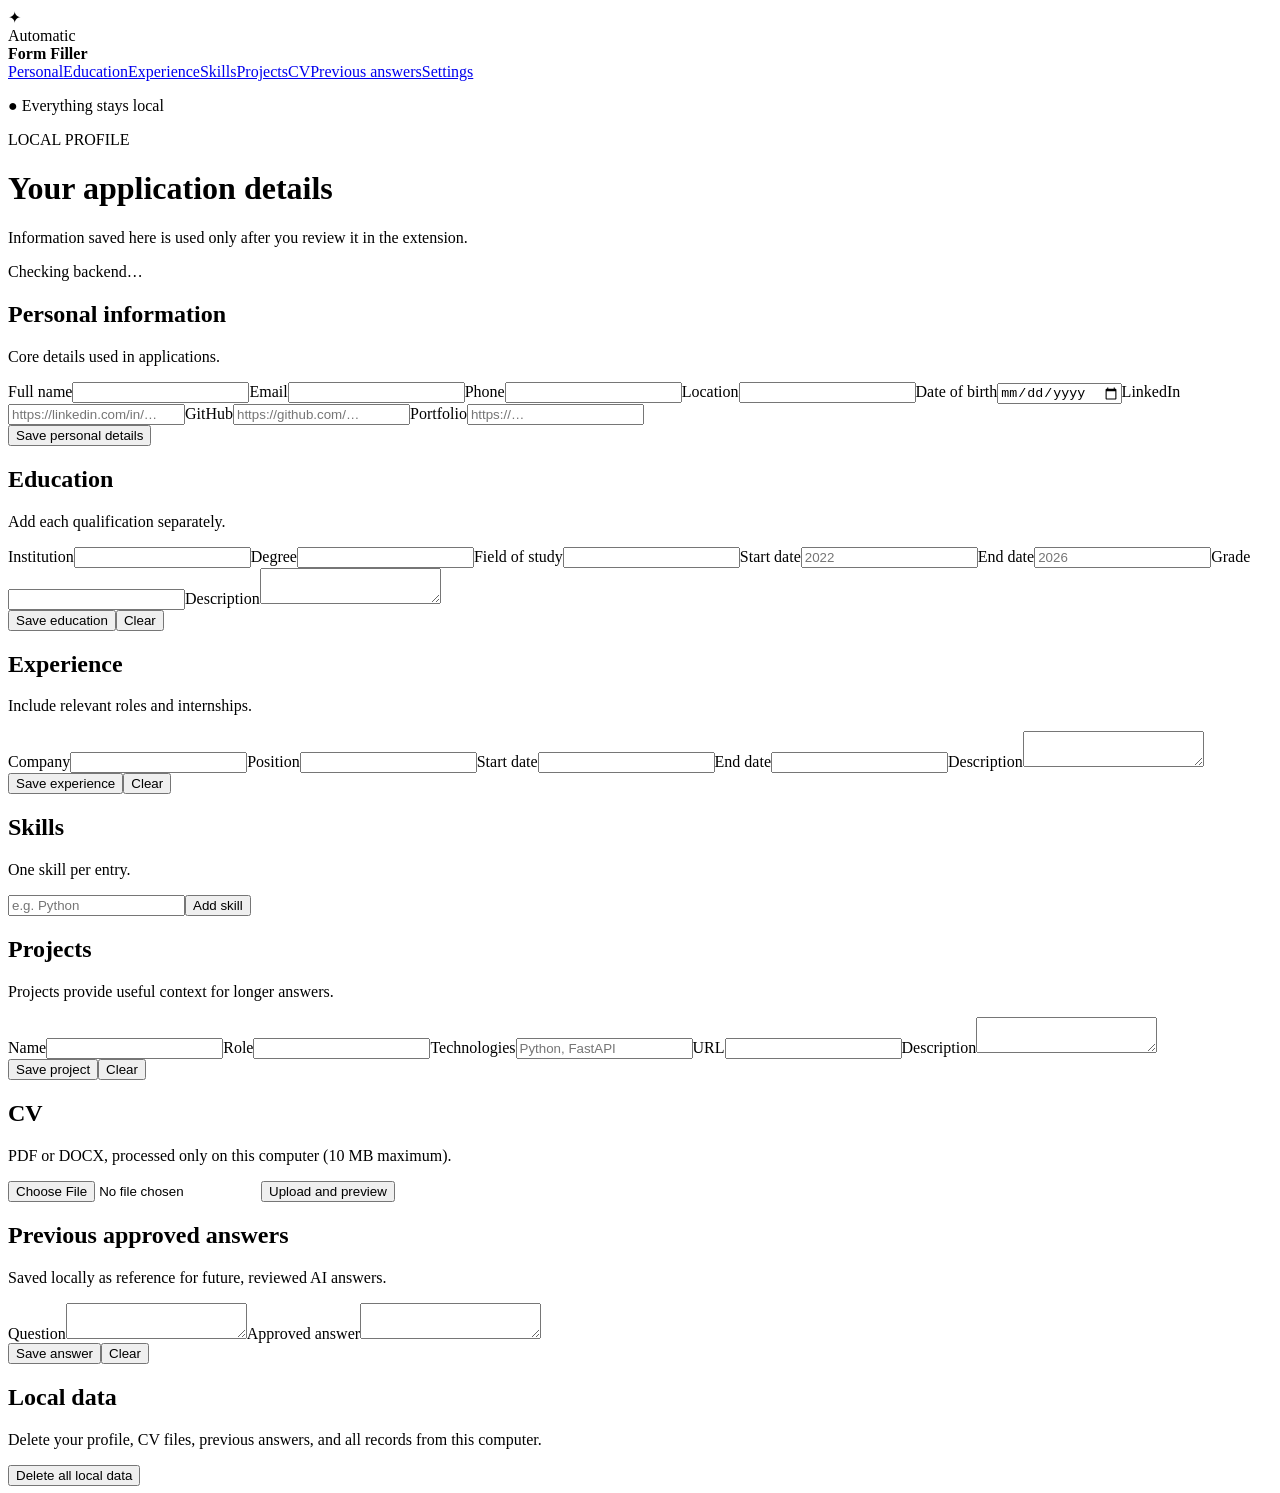
==== backend/app/static/index.html @ dd59a86a "extension + backend" ====
<!doctype html>
<html lang="en"><head><meta charset="utf-8"><meta name="viewport" content="width=device-width,initial-scale=1"><title>Automatic Form Filler</title><link rel="stylesheet" href="/ui/ui.css"></head>
<body><aside><div class="brand"><span>✦</span><div>Automatic<br><b>Form Filler</b></div></div><nav><a class="active" href="#personal">Personal</a><a href="#education">Education</a><a href="#experience">Experience</a><a href="#skills">Skills</a><a href="#projects">Projects</a><a href="#cv">CV</a><a href="#answers">Previous answers</a><a href="#settings">Settings</a></nav><p class="local">● Everything stays local</p></aside>
<main><header><div><p class="eyebrow">LOCAL PROFILE</p><h1>Your application details</h1><p class="sub">Information saved here is used only after you review it in the extension.</p></div><span id="backend" class="badge">Checking backend…</span></header>
<section id="personal" class="card"><div class="section-title"><div><h2>Personal information</h2><p>Core details used in applications.</p></div></div><form id="profile-form" class="grid personal-grid"><label>Full name<input name="full_name" autocomplete="name"></label><label>Email<input type="email" name="email" autocomplete="email"></label><label>Phone<input name="phone" autocomplete="tel"></label><label>Location<input name="location" autocomplete="address-level2"></label><label>Date of birth<input type="date" name="date_of_birth"></label><label>LinkedIn<input name="linkedin" placeholder="https://linkedin.com/in/…"></label><label>GitHub<input name="github" placeholder="https://github.com/…"></label><label>Portfolio<input name="portfolio" placeholder="https://…"></label><div class="actions"><button>Save personal details</button></div></form></section>
<section id="education" class="card"><div class="section-title"><div><h2>Education</h2><p>Add each qualification separately.</p></div></div><form class="record-form grid" data-resource="education"><input type="hidden" name="id"><label>Institution<input name="institution" required></label><label>Degree<input name="degree"></label><label>Field of study<input name="field"></label><label>Start date<input name="start_date" placeholder="2022"></label><label>End date<input name="end_date" placeholder="2026"></label><label>Grade<input name="grade"></label><label class="wide">Description<textarea name="description"></textarea></label><div class="actions"><button>Save education</button><button type="button" class="secondary cancel">Clear</button></div></form><div class="records" id="education-records"></div></section>
<section id="experience" class="card"><div class="section-title"><div><h2>Experience</h2><p>Include relevant roles and internships.</p></div></div><form class="record-form grid" data-resource="experience"><input type="hidden" name="id"><label>Company<input name="company" required></label><label>Position<input name="position"></label><label>Start date<input name="start_date"></label><label>End date<input name="end_date"></label><label class="wide">Description<textarea name="description"></textarea></label><div class="actions"><button>Save experience</button><button type="button" class="secondary cancel">Clear</button></div></form><div class="records" id="experience-records"></div></section>
<section id="skills" class="card"><div class="section-title"><div><h2>Skills</h2><p>One skill per entry.</p></div></div><form class="inline-form" data-resource="skills"><input name="name" required placeholder="e.g. Python"><button>Add skill</button></form><div class="chips" id="skills-records"></div></section>
<section id="projects" class="card"><div class="section-title"><div><h2>Projects</h2><p>Projects provide useful context for longer answers.</p></div></div><form class="record-form grid" data-resource="projects"><input type="hidden" name="id"><label>Name<input name="name" required></label><label>Role<input name="role"></label><label>Technologies<input name="technologies" placeholder="Python, FastAPI"></label><label>URL<input name="url"></label><label class="wide">Description<textarea name="description"></textarea></label><div class="actions"><button>Save project</button><button type="button" class="secondary cancel">Clear</button></div></form><div class="records" id="projects-records"></div></section>
<section id="cv" class="card"><div class="section-title"><div><h2>CV</h2><p>PDF or DOCX, processed only on this computer (10 MB maximum).</p></div></div><form id="cv-form" class="upload"><input type="file" name="file" accept=".pdf,.docx" required><button>Upload and preview</button></form><div id="cv-result" class="preview" hidden><h3>Review extracted text</h3><p>This preview is not saved as profile data automatically. Check it, then add or correct details above.</p><pre></pre></div></section>
<section id="answers" class="card"><div class="section-title"><div><h2>Previous approved answers</h2><p>Saved locally as reference for future, reviewed AI answers.</p></div></div><form class="record-form grid" data-resource="answers"><input type="hidden" name="id"><label class="wide">Question<textarea name="question" required></textarea></label><label class="wide">Approved answer<textarea name="answer" required></textarea></label><div class="actions"><button>Save answer</button><button type="button" class="secondary cancel">Clear</button></div></form><div class="records" id="answers-records"></div></section>
<section id="settings" class="card danger"><h2>Local data</h2><p>Delete your profile, CV files, previous answers, and all records from this computer.</p><button id="delete-all" class="danger-button">Delete all local data</button></section>
</main><div id="toast" role="status"></div><script src="/ui/ui.js"></script></body></html>
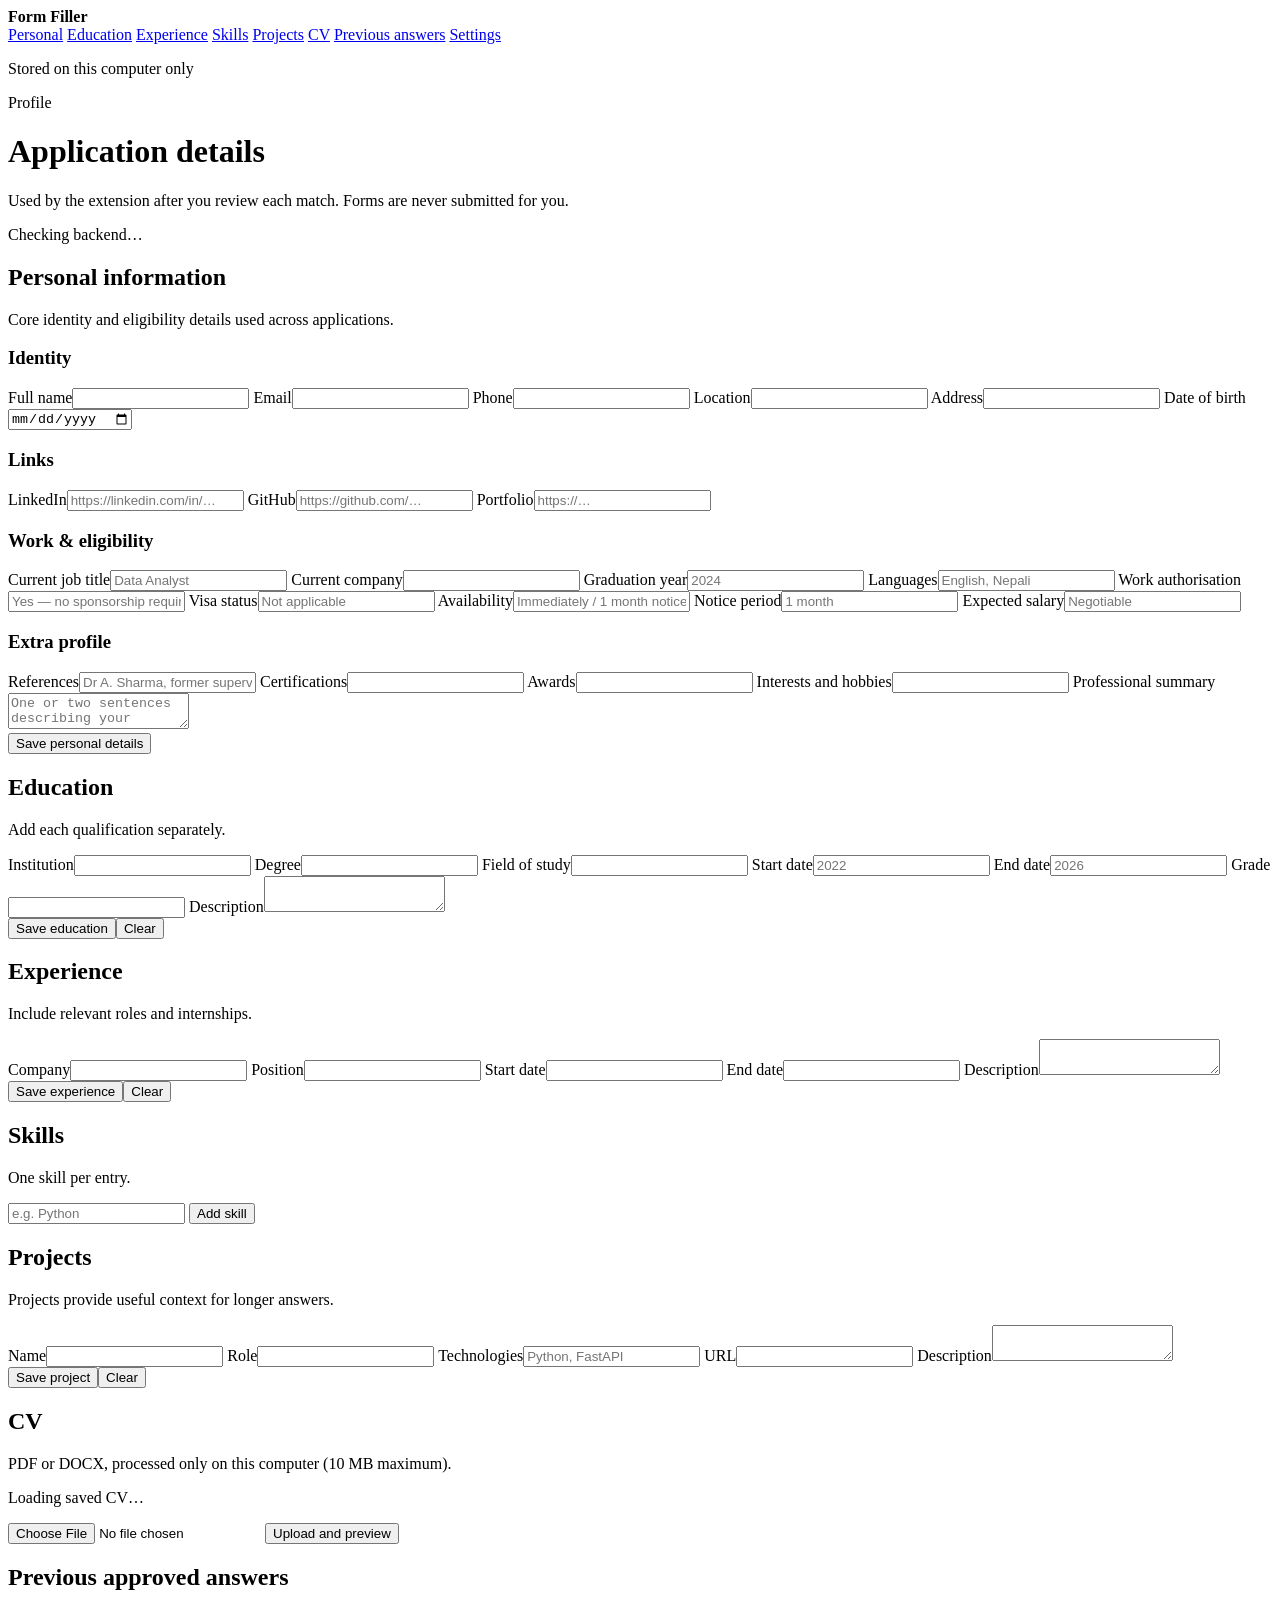
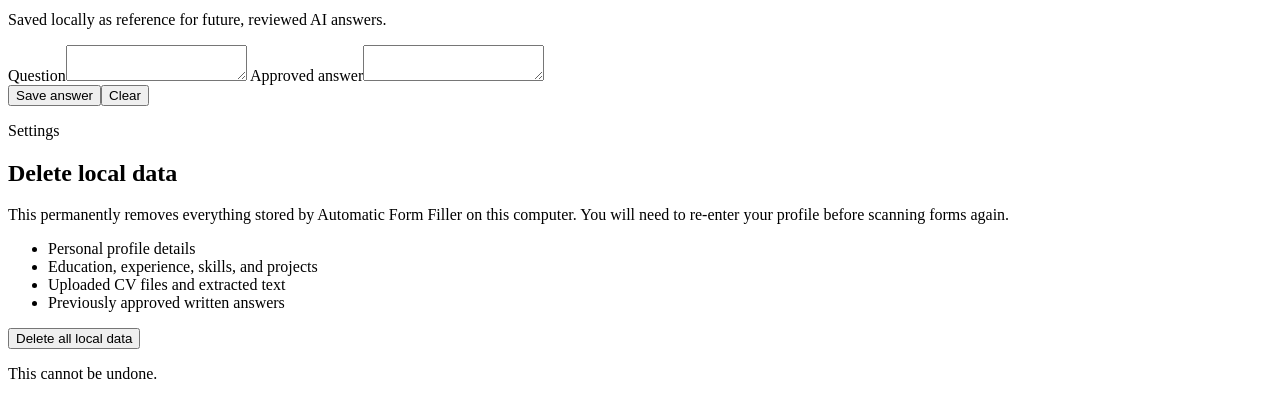
==== commit c9d40038: "form scan improved and added ollama" ====
--- a/backend/app/static/index.html
+++ b/backend/app/static/index.html
@@ -1,13 +1,199 @@
 <!doctype html>
-<html lang="en"><head><meta charset="utf-8"><meta name="viewport" content="width=device-width,initial-scale=1"><title>Automatic Form Filler</title><link rel="stylesheet" href="/ui/ui.css"></head>
-<body><aside><div class="brand"><span>✦</span><div>Automatic<br><b>Form Filler</b></div></div><nav><a class="active" href="#personal">Personal</a><a href="#education">Education</a><a href="#experience">Experience</a><a href="#skills">Skills</a><a href="#projects">Projects</a><a href="#cv">CV</a><a href="#answers">Previous answers</a><a href="#settings">Settings</a></nav><p class="local">● Everything stays local</p></aside>
-<main><header><div><p class="eyebrow">LOCAL PROFILE</p><h1>Your application details</h1><p class="sub">Information saved here is used only after you review it in the extension.</p></div><span id="backend" class="badge">Checking backend…</span></header>
-<section id="personal" class="card"><div class="section-title"><div><h2>Personal information</h2><p>Core details used in applications.</p></div></div><form id="profile-form" class="grid personal-grid"><label>Full name<input name="full_name" autocomplete="name"></label><label>Email<input type="email" name="email" autocomplete="email"></label><label>Phone<input name="phone" autocomplete="tel"></label><label>Location<input name="location" autocomplete="address-level2"></label><label>Date of birth<input type="date" name="date_of_birth"></label><label>LinkedIn<input name="linkedin" placeholder="https://linkedin.com/in/…"></label><label>GitHub<input name="github" placeholder="https://github.com/…"></label><label>Portfolio<input name="portfolio" placeholder="https://…"></label><div class="actions"><button>Save personal details</button></div></form></section>
-<section id="education" class="card"><div class="section-title"><div><h2>Education</h2><p>Add each qualification separately.</p></div></div><form class="record-form grid" data-resource="education"><input type="hidden" name="id"><label>Institution<input name="institution" required></label><label>Degree<input name="degree"></label><label>Field of study<input name="field"></label><label>Start date<input name="start_date" placeholder="2022"></label><label>End date<input name="end_date" placeholder="2026"></label><label>Grade<input name="grade"></label><label class="wide">Description<textarea name="description"></textarea></label><div class="actions"><button>Save education</button><button type="button" class="secondary cancel">Clear</button></div></form><div class="records" id="education-records"></div></section>
-<section id="experience" class="card"><div class="section-title"><div><h2>Experience</h2><p>Include relevant roles and internships.</p></div></div><form class="record-form grid" data-resource="experience"><input type="hidden" name="id"><label>Company<input name="company" required></label><label>Position<input name="position"></label><label>Start date<input name="start_date"></label><label>End date<input name="end_date"></label><label class="wide">Description<textarea name="description"></textarea></label><div class="actions"><button>Save experience</button><button type="button" class="secondary cancel">Clear</button></div></form><div class="records" id="experience-records"></div></section>
-<section id="skills" class="card"><div class="section-title"><div><h2>Skills</h2><p>One skill per entry.</p></div></div><form class="inline-form" data-resource="skills"><input name="name" required placeholder="e.g. Python"><button>Add skill</button></form><div class="chips" id="skills-records"></div></section>
-<section id="projects" class="card"><div class="section-title"><div><h2>Projects</h2><p>Projects provide useful context for longer answers.</p></div></div><form class="record-form grid" data-resource="projects"><input type="hidden" name="id"><label>Name<input name="name" required></label><label>Role<input name="role"></label><label>Technologies<input name="technologies" placeholder="Python, FastAPI"></label><label>URL<input name="url"></label><label class="wide">Description<textarea name="description"></textarea></label><div class="actions"><button>Save project</button><button type="button" class="secondary cancel">Clear</button></div></form><div class="records" id="projects-records"></div></section>
-<section id="cv" class="card"><div class="section-title"><div><h2>CV</h2><p>PDF or DOCX, processed only on this computer (10 MB maximum).</p></div></div><form id="cv-form" class="upload"><input type="file" name="file" accept=".pdf,.docx" required><button>Upload and preview</button></form><div id="cv-result" class="preview" hidden><h3>Review extracted text</h3><p>This preview is not saved as profile data automatically. Check it, then add or correct details above.</p><pre></pre></div></section>
-<section id="answers" class="card"><div class="section-title"><div><h2>Previous approved answers</h2><p>Saved locally as reference for future, reviewed AI answers.</p></div></div><form class="record-form grid" data-resource="answers"><input type="hidden" name="id"><label class="wide">Question<textarea name="question" required></textarea></label><label class="wide">Approved answer<textarea name="answer" required></textarea></label><div class="actions"><button>Save answer</button><button type="button" class="secondary cancel">Clear</button></div></form><div class="records" id="answers-records"></div></section>
-<section id="settings" class="card danger"><h2>Local data</h2><p>Delete your profile, CV files, previous answers, and all records from this computer.</p><button id="delete-all" class="danger-button">Delete all local data</button></section>
-</main><div id="toast" role="status"></div><script src="/ui/ui.js"></script></body></html>
+<html lang="en">
+<head>
+  <meta charset="utf-8">
+  <meta name="viewport" content="width=device-width,initial-scale=1">
+  <title>Form Filler</title>
+  <link rel="stylesheet" href="/ui/ui.css?v=4">
+  <link rel="stylesheet" href="/ui/dashboard-polish.css?v=4">
+</head>
+<body>
+  <aside>
+    <div class="brand">
+      <span></span>
+      <div><b>Form Filler</b></div>
+    </div>
+    <nav>
+      <a class="active" href="#personal">Personal</a>
+      <a href="#education">Education</a>
+      <a href="#experience">Experience</a>
+      <a href="#skills">Skills</a>
+      <a href="#projects">Projects</a>
+      <a href="#cv">CV</a>
+      <a href="#answers">Previous answers</a>
+      <a href="#settings">Settings</a>
+    </nav>
+    <p class="local">Stored on this computer only</p>
+  </aside>
+
+  <main>
+    <header>
+      <div>
+        <p class="eyebrow">Profile</p>
+        <h1>Application details</h1>
+        <p class="sub">Used by the extension after you review each match. Forms are never submitted for you.</p>
+      </div>
+      <span id="backend" class="badge">Checking backend…</span>
+    </header>
+
+    <section id="personal" class="card">
+      <div class="section-title">
+        <div>
+          <h2>Personal information</h2>
+          <p>Core identity and eligibility details used across applications.</p>
+        </div>
+      </div>
+      <form id="profile-form" class="grid personal-grid">
+        <div class="field-block span-all">
+          <h3>Identity</h3>
+          <div class="grid">
+            <label>Full name<input name="full_name" autocomplete="name"></label>
+            <label>Email<input type="email" name="email" autocomplete="email"></label>
+            <label>Phone<input name="phone" autocomplete="tel"></label>
+            <label>Location<input name="location" autocomplete="address-level2"></label>
+            <label>Address<input name="address" autocomplete="street-address"></label>
+            <label>Date of birth<input type="date" name="date_of_birth"></label>
+          </div>
+        </div>
+
+        <div class="field-block span-all">
+          <h3>Links</h3>
+          <div class="grid">
+            <label>LinkedIn<input name="linkedin" placeholder="https://linkedin.com/in/…"></label>
+            <label>GitHub<input name="github" placeholder="https://github.com/…"></label>
+            <label class="wide">Portfolio<input name="portfolio" placeholder="https://…"></label>
+          </div>
+        </div>
+
+        <div class="field-block span-all">
+          <h3>Work &amp; eligibility</h3>
+          <div class="grid">
+            <label>Current job title<input name="headline" placeholder="Data Analyst"></label>
+            <label>Current company<input name="current_company"></label>
+            <label>Graduation year<input name="graduation_year" placeholder="2024"></label>
+            <label>Languages<input name="languages" placeholder="English, Nepali"></label>
+            <label>Work authorisation<input name="work_authorization" placeholder="Yes — no sponsorship required"></label>
+            <label>Visa status<input name="visa_status" placeholder="Not applicable"></label>
+            <label>Availability<input name="availability" placeholder="Immediately / 1 month notice"></label>
+            <label>Notice period<input name="notice_period" placeholder="1 month"></label>
+            <label class="wide">Expected salary<input name="salary_expectation" placeholder="Negotiable"></label>
+          </div>
+        </div>
+
+        <div class="field-block span-all">
+          <h3>Extra profile</h3>
+          <div class="grid">
+            <label>References<input name="references" placeholder="Dr A. Sharma, former supervisor"></label>
+            <label>Certifications<input name="certifications"></label>
+            <label>Awards<input name="awards"></label>
+            <label>Interests and hobbies<input name="interests"></label>
+            <label class="wide">Professional summary<textarea name="summary" placeholder="One or two sentences describing your background and focus."></textarea></label>
+          </div>
+        </div>
+
+        <div class="actions"><button type="submit">Save personal details</button></div>
+      </form>
+    </section>
+
+    <section id="education" class="card">
+      <div class="section-title"><div><h2>Education</h2><p>Add each qualification separately.</p></div></div>
+      <form class="record-form grid" data-resource="education">
+        <input type="hidden" name="id">
+        <label>Institution<input name="institution" required></label>
+        <label>Degree<input name="degree"></label>
+        <label>Field of study<input name="field"></label>
+        <label>Start date<input name="start_date" placeholder="2022"></label>
+        <label>End date<input name="end_date" placeholder="2026"></label>
+        <label>Grade<input name="grade"></label>
+        <label class="wide">Description<textarea name="description"></textarea></label>
+        <div class="actions"><button type="submit">Save education</button><button type="button" class="secondary cancel">Clear</button></div>
+      </form>
+      <div class="records" id="education-records"></div>
+    </section>
+
+    <section id="experience" class="card">
+      <div class="section-title"><div><h2>Experience</h2><p>Include relevant roles and internships.</p></div></div>
+      <form class="record-form grid" data-resource="experience">
+        <input type="hidden" name="id">
+        <label>Company<input name="company" required></label>
+        <label>Position<input name="position"></label>
+        <label>Start date<input name="start_date"></label>
+        <label>End date<input name="end_date"></label>
+        <label class="wide">Description<textarea name="description"></textarea></label>
+        <div class="actions"><button type="submit">Save experience</button><button type="button" class="secondary cancel">Clear</button></div>
+      </form>
+      <div class="records" id="experience-records"></div>
+    </section>
+
+    <section id="skills" class="card">
+      <div class="section-title"><div><h2>Skills</h2><p>One skill per entry.</p></div></div>
+      <form class="inline-form" data-resource="skills">
+        <input name="name" required placeholder="e.g. Python">
+        <button type="submit">Add skill</button>
+      </form>
+      <div class="chips" id="skills-records"></div>
+    </section>
+
+    <section id="projects" class="card">
+      <div class="section-title"><div><h2>Projects</h2><p>Projects provide useful context for longer answers.</p></div></div>
+      <form class="record-form grid" data-resource="projects">
+        <input type="hidden" name="id">
+        <label>Name<input name="name" required></label>
+        <label>Role<input name="role"></label>
+        <label>Technologies<input name="technologies" placeholder="Python, FastAPI"></label>
+        <label>URL<input name="url"></label>
+        <label class="wide">Description<textarea name="description"></textarea></label>
+        <div class="actions"><button type="submit">Save project</button><button type="button" class="secondary cancel">Clear</button></div>
+      </form>
+      <div class="records" id="projects-records"></div>
+    </section>
+
+    <section id="cv" class="card">
+      <div class="section-title"><div><h2>CV</h2><p>PDF or DOCX, processed only on this computer (10 MB maximum).</p></div></div>
+      <p id="cv-status" class="cv-status" role="status">Loading saved CV…</p>
+      <form id="cv-form" class="upload">
+        <input type="file" name="file" accept=".pdf,.docx" required>
+        <button type="submit">Upload and preview</button>
+      </form>
+      <div id="cv-result" class="preview" hidden>
+        <h3>Review extracted text <span id="cv-filename"></span></h3>
+        <p id="cv-context">Saved locally and available as context for reviewed answer generation. Profile fields are never changed automatically.</p>
+        <div id="cv-sections" class="cv-sections"></div>
+        <details><summary>Full extracted text</summary><pre></pre></details>
+      </div>
+    </section>
+
+    <section id="answers" class="card">
+      <div class="section-title"><div><h2>Previous approved answers</h2><p>Saved locally as reference for future, reviewed AI answers.</p></div></div>
+      <form class="record-form grid" data-resource="answers">
+        <input type="hidden" name="id">
+        <label class="wide">Question<textarea name="question" required></textarea></label>
+        <label class="wide">Approved answer<textarea name="answer" required></textarea></label>
+        <div class="actions"><button type="submit">Save answer</button><button type="button" class="secondary cancel">Clear</button></div>
+      </form>
+      <div class="records" id="answers-records"></div>
+    </section>
+
+    <section id="settings" class="card danger">
+      <div class="settings-panel">
+        <p class="settings-kicker">Settings</p>
+        <h2>Delete local data</h2>
+        <p class="settings-copy">This permanently removes everything stored by Automatic Form Filler on this computer. You will need to re-enter your profile before scanning forms again.</p>
+        <ul class="settings-list">
+          <li>Personal profile details</li>
+          <li>Education, experience, skills, and projects</li>
+          <li>Uploaded CV files and extracted text</li>
+          <li>Previously approved written answers</li>
+        </ul>
+        <div class="settings-actions">
+          <button id="delete-all" class="danger-button" type="button">Delete all local data</button>
+          <p class="settings-note">This cannot be undone.</p>
+        </div>
+      </div>
+    </section>
+  </main>
+
+  <div id="toast" role="status"></div>
+  <script src="/ui/ui.js"></script>
+</body>
+</html>
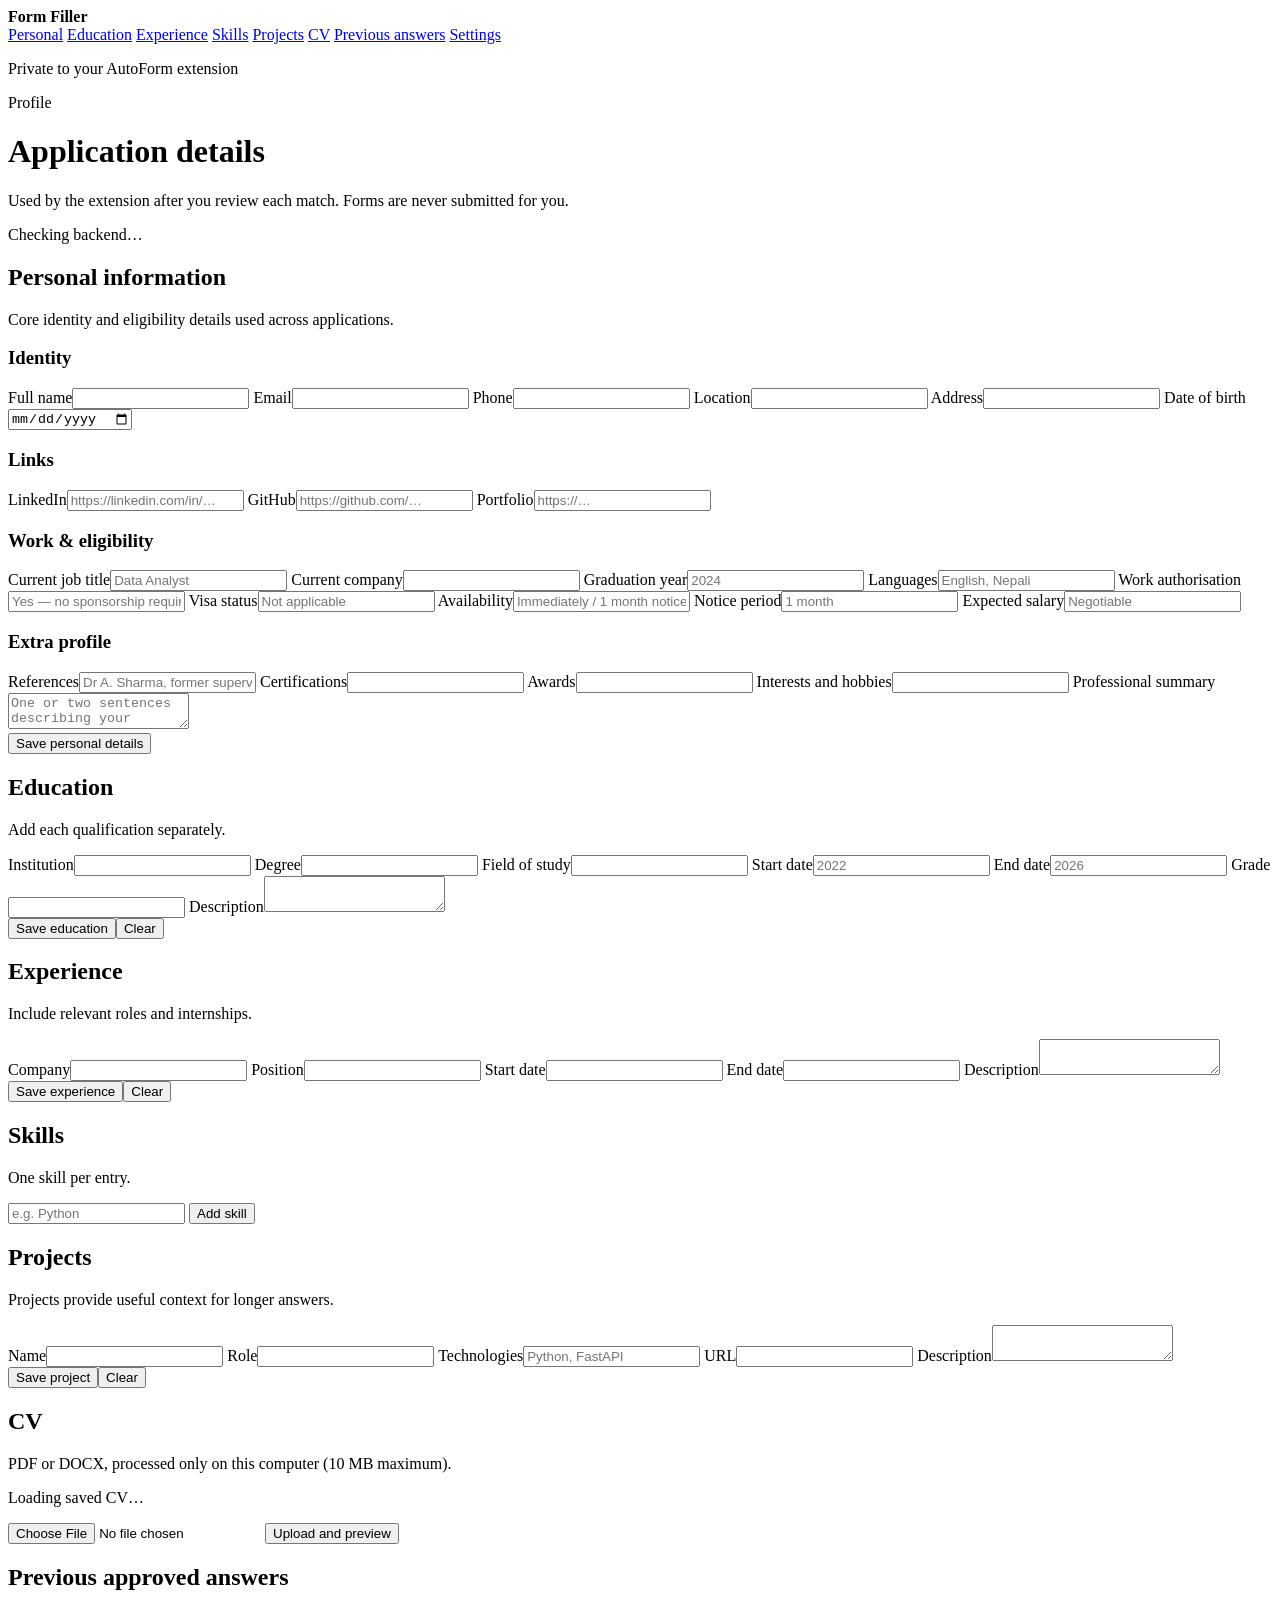
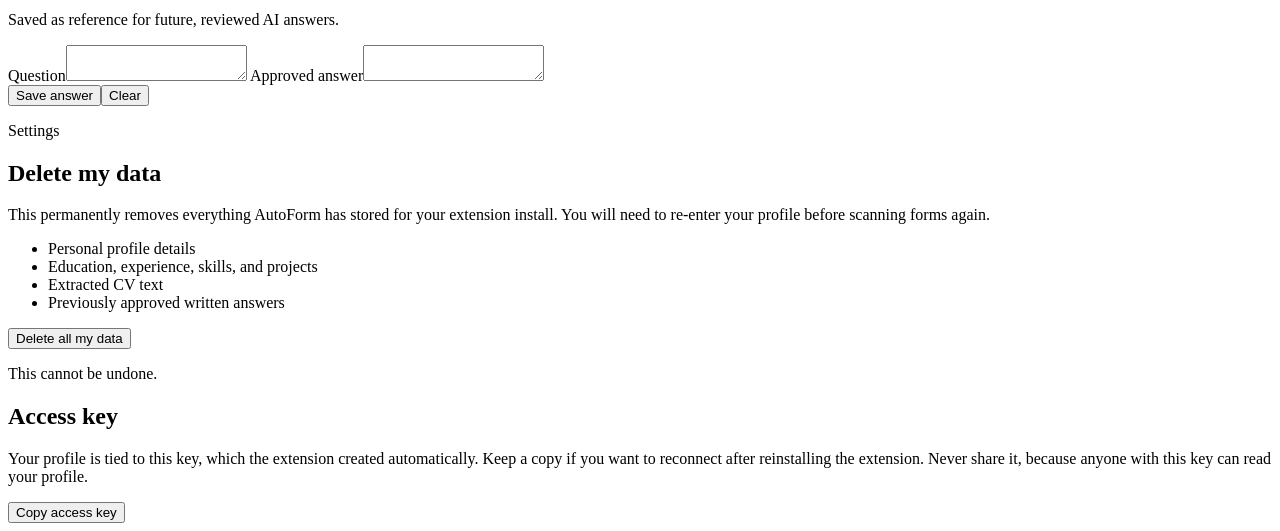
==== commit 4ac1b4a1: "make it suitable to host" ====
--- a/backend/app/static/index.html
+++ b/backend/app/static/index.html
@@ -23,7 +23,7 @@
       <a href="#answers">Previous answers</a>
       <a href="#settings">Settings</a>
     </nav>
-    <p class="local">Stored on this computer only</p>
+    <p class="local">Private to your AutoForm extension</p>
   </aside>
 
   <main>
@@ -157,14 +157,14 @@
       </form>
       <div id="cv-result" class="preview" hidden>
         <h3>Review extracted text <span id="cv-filename"></span></h3>
-        <p id="cv-context">Saved locally and available as context for reviewed answer generation. Profile fields are never changed automatically.</p>
+        <p id="cv-context">Saved to your profile and available as context for reviewed answer generation. Profile fields are never changed automatically.</p>
         <div id="cv-sections" class="cv-sections"></div>
         <details><summary>Full extracted text</summary><pre></pre></details>
       </div>
     </section>
 
     <section id="answers" class="card">
-      <div class="section-title"><div><h2>Previous approved answers</h2><p>Saved locally as reference for future, reviewed AI answers.</p></div></div>
+      <div class="section-title"><div><h2>Previous approved answers</h2><p>Saved as reference for future, reviewed AI answers.</p></div></div>
       <form class="record-form grid" data-resource="answers">
         <input type="hidden" name="id">
         <label class="wide">Question<textarea name="question" required></textarea></label>
@@ -174,20 +174,27 @@
       <div class="records" id="answers-records"></div>
     </section>
 
+    <p id="no-key" class="card" hidden><strong>Open this dashboard from the AutoForm extension.</strong> Click the AutoForm toolbar icon and choose <em>Edit profile</em>, so the dashboard knows which profile is yours.</p>
+
     <section id="settings" class="card danger">
       <div class="settings-panel">
         <p class="settings-kicker">Settings</p>
-        <h2>Delete local data</h2>
-        <p class="settings-copy">This permanently removes everything stored by Automatic Form Filler on this computer. You will need to re-enter your profile before scanning forms again.</p>
+        <h2>Delete my data</h2>
+        <p class="settings-copy">This permanently removes everything AutoForm has stored for your extension install. You will need to re-enter your profile before scanning forms again.</p>
         <ul class="settings-list">
           <li>Personal profile details</li>
           <li>Education, experience, skills, and projects</li>
-          <li>Uploaded CV files and extracted text</li>
+          <li>Extracted CV text</li>
           <li>Previously approved written answers</li>
         </ul>
         <div class="settings-actions">
-          <button id="delete-all" class="danger-button" type="button">Delete all local data</button>
+          <button id="delete-all" class="danger-button" type="button">Delete all my data</button>
           <p class="settings-note">This cannot be undone.</p>
+        </div>
+        <h2>Access key</h2>
+        <p class="settings-copy">Your profile is tied to this key, which the extension created automatically. Keep a copy if you want to reconnect after reinstalling the extension. Never share it, because anyone with this key can read your profile.</p>
+        <div class="settings-actions">
+          <button id="copy-key" class="secondary" type="button">Copy access key</button>
         </div>
       </div>
     </section>
